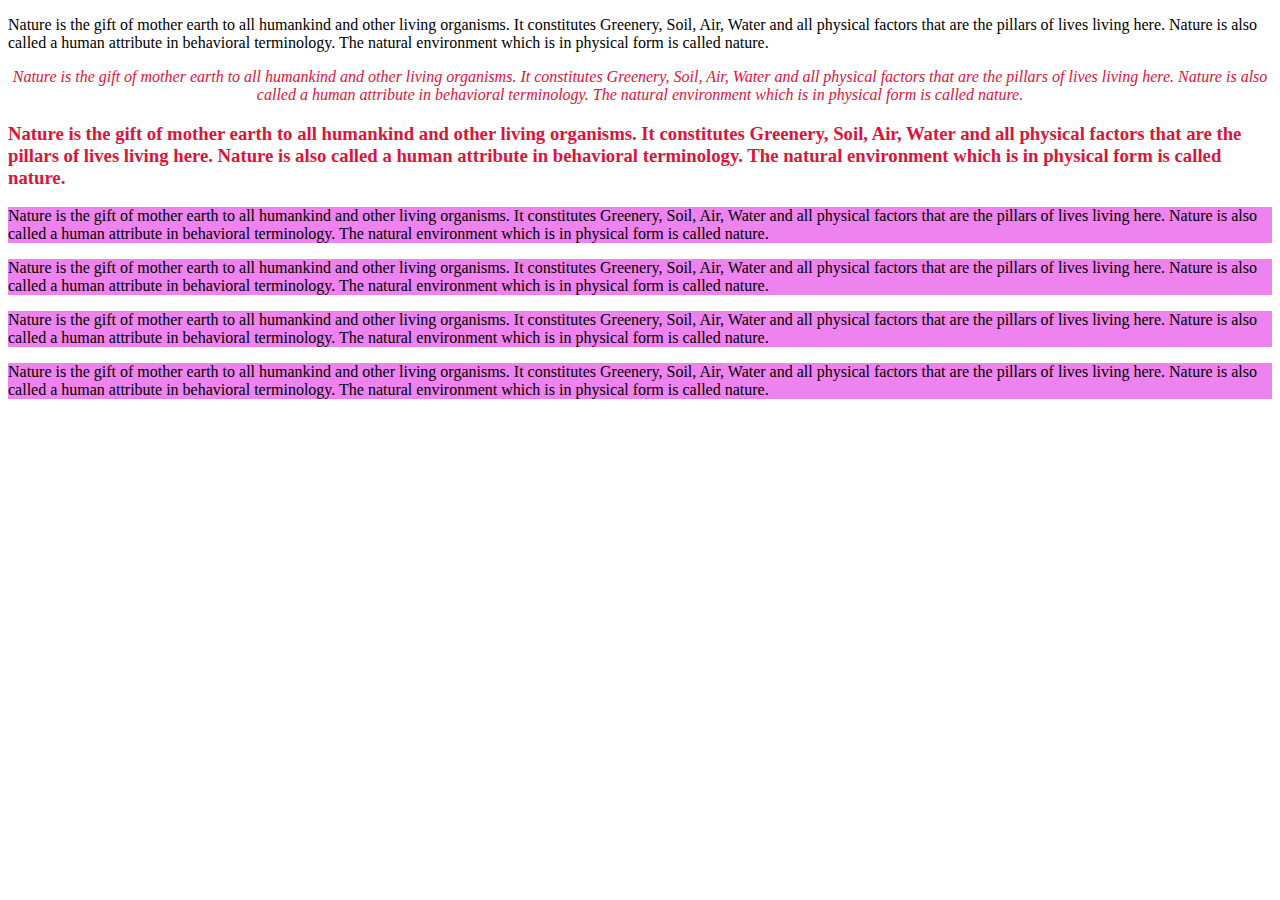
==== HTML-Day-14/index.html @ 0519c060 "combinators" ====
<!DOCTYPE html>

<html>

<head>
    <meta charset="UTF-8">
    <meta http-equiv="X-UA-Compatible" content="IE=edge">
    <meta name="viewport" content="width=device-width, initial-scale=1.0">
    <title>HTML</title>
    <link rel="stylesheet" href="style.css">
    <link rel="preconnect" href="https://fonts.googleapis.com">
    <link rel="preconnect" href="https://fonts.gstatic.com" crossorigin>
    <link
        href="https://fonts.googleapis.com/css2?family=Corinthia&family=Gwendolyn&family=Island+Moments&family=PT+Serif:ital@1&family=Poppins:ital,wght@0,100;1,100;1,500;1,900&display=swap"
        rel="stylesheet">
</head>

<body>
<!-- multiple classes -->
    <p>
        Nature is the gift of mother earth to all humankind and other living organisms.
        It constitutes Greenery, Soil, Air, Water and all physical factors that are the pillars of lives living here.
        Nature is also called a human attribute in behavioral terminology. The natural environment which is in physical
        form is called nature.
    </p>

    <p class="main cool">
        Nature is the gift of mother earth to all humankind and other living organisms.
        It constitutes Greenery, Soil, Air, Water and all physical factors that are the pillars of lives living here.
        Nature is also called a human attribute in behavioral terminology. The natural environment which is in physical
        form is called nature.
    </p>
    
    <h3 class="cool">
        Nature is the gift of mother earth to all humankind and other living organisms.
        It constitutes Greenery, Soil, Air, Water and all physical factors that are the pillars of lives living here.
        Nature is also called a human attribute in behavioral terminology. The natural environment which is in physical
        form is called nature.
    </h3>
 
    <!-- CSS combinators -->
    <div class="container">
        <p>
            Nature is the gift of mother earth to all humankind and other living organisms.
            It constitutes Greenery, Soil, Air, Water and all physical factors that are the pillars of lives living here.
            Nature is also called a human attribute in behavioral terminology. The natural environment which is in physical
            form is called nature.
        </p>
        <p>
            Nature is the gift of mother earth to all humankind and other living organisms.
            It constitutes Greenery, Soil, Air, Water and all physical factors that are the pillars of lives living here.
            Nature is also called a human attribute in behavioral terminology. The natural environment which is in physical
            form is called nature.
        </p>
        <p>
            Nature is the gift of mother earth to all humankind and other living organisms.
            It constitutes Greenery, Soil, Air, Water and all physical factors that are the pillars of lives living here.
            Nature is also called a human attribute in behavioral terminology. The natural environment which is in physical
            form is called nature.
        </p>
        <p>
            Nature is the gift of mother earth to all humankind and other living organisms.
            It constitutes Greenery, Soil, Air, Water and all physical factors that are the pillars of lives living here.
            Nature is also called a human attribute in behavioral terminology. The natural environment which is in physical
            form is called nature.
        </p>
    </div>
</body>

</html>
---- HTML-Day-14/style.css ----
.main{
    text-align: center;
    font-style: italic;
}

.cool{
    color: crimson;
}
/*
.container{
    color: white;
    font-style: italic;
    background:teal;
    font-weight: bold;
}*/

/*<!-- CSS combinators -->*/
/* p is the child of .container */
/*container , p are selectors & between > is says 
the relationship between the selectors*/
/* > is called combinator*/


.container > p{
background: violet;
}
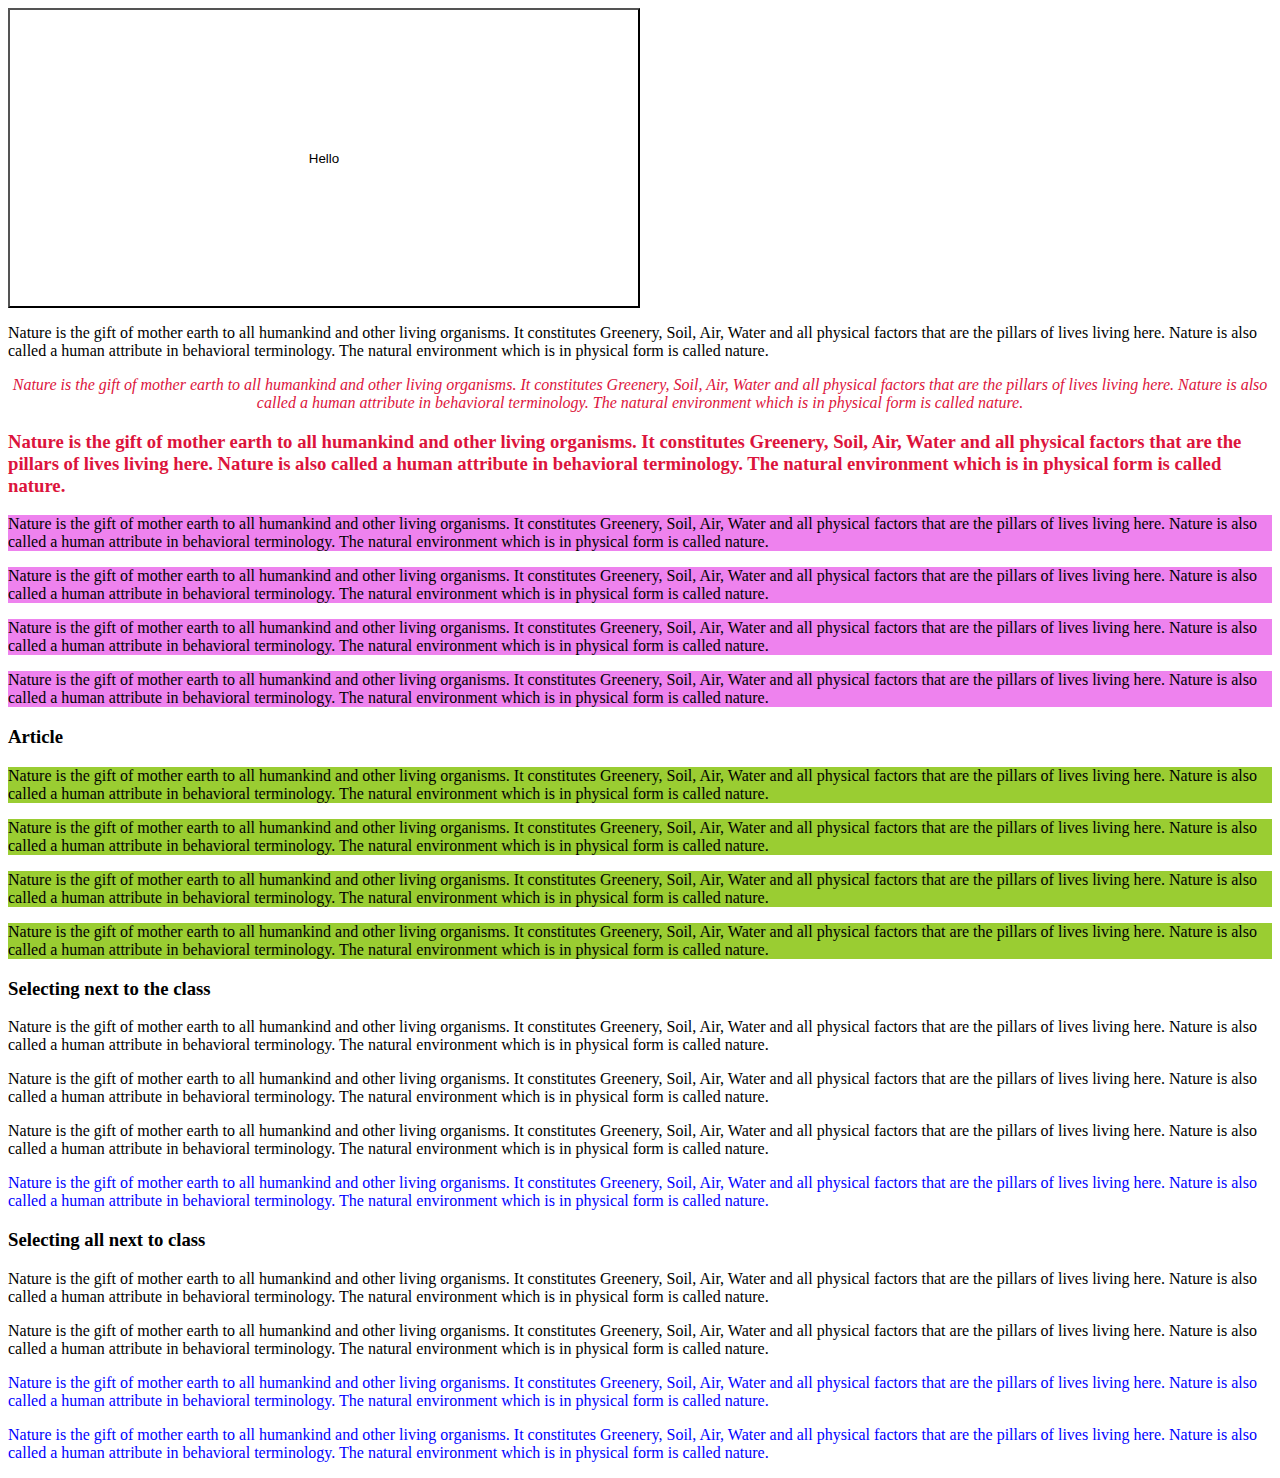
==== commit 7e9927c1: "pseudo selectors" ====
--- a/HTML-Day-14/index.html
+++ b/HTML-Day-14/index.html
@@ -16,55 +16,177 @@
 </head>
 
 <body>
+    <!-- pseudo selectors -->
+    <div>
+    <button>Hello</button>
+</div>
+</body>
+
 <!-- multiple classes -->
+<p>
+    Nature is the gift of mother earth to all humankind and other living organisms.
+    It constitutes Greenery, Soil, Air, Water and all physical factors that are the pillars of lives living here.
+    Nature is also called a human attribute in behavioral terminology. The natural environment which is in physical
+    form is called nature.
+</p>
+
+<p class="main cool">
+    Nature is the gift of mother earth to all humankind and other living organisms.
+    It constitutes Greenery, Soil, Air, Water and all physical factors that are the pillars of lives living here.
+    Nature is also called a human attribute in behavioral terminology. The natural environment which is in physical
+    form is called nature.
+</p>
+
+<h3 class="cool">
+    Nature is the gift of mother earth to all humankind and other living organisms.
+    It constitutes Greenery, Soil, Air, Water and all physical factors that are the pillars of lives living here.
+    Nature is also called a human attribute in behavioral terminology. The natural environment which is in physical
+    form is called nature.
+</h3>
+
+<!-- CSS combinators -->
+<div class="container">
     <p>
         Nature is the gift of mother earth to all humankind and other living organisms.
-        It constitutes Greenery, Soil, Air, Water and all physical factors that are the pillars of lives living here.
-        Nature is also called a human attribute in behavioral terminology. The natural environment which is in physical
+        It constitutes Greenery, Soil, Air, Water and all physical factors that are the pillars of lives living
+        here.
+        Nature is also called a human attribute in behavioral terminology. The natural environment which is in
+        physical
         form is called nature.
     </p>
-
-    <p class="main cool">
+    <p>
         Nature is the gift of mother earth to all humankind and other living organisms.
-        It constitutes Greenery, Soil, Air, Water and all physical factors that are the pillars of lives living here.
-        Nature is also called a human attribute in behavioral terminology. The natural environment which is in physical
+        It constitutes Greenery, Soil, Air, Water and all physical factors that are the pillars of lives living
+        here.
+        Nature is also called a human attribute in behavioral terminology. The natural environment which is in
+        physical
         form is called nature.
     </p>
-    
-    <h3 class="cool">
+    <p>
         Nature is the gift of mother earth to all humankind and other living organisms.
-        It constitutes Greenery, Soil, Air, Water and all physical factors that are the pillars of lives living here.
-        Nature is also called a human attribute in behavioral terminology. The natural environment which is in physical
+        It constitutes Greenery, Soil, Air, Water and all physical factors that are the pillars of lives living
+        here.
+        Nature is also called a human attribute in behavioral terminology. The natural environment which is in
+        physical
         form is called nature.
-    </h3>
- 
-    <!-- CSS combinators -->
-    <div class="container">
+    </p>
+    <p>
+        Nature is the gift of mother earth to all humankind and other living organisms.
+        It constitutes Greenery, Soil, Air, Water and all physical factors that are the pillars of lives living
+        here.
+        Nature is also called a human attribute in behavioral terminology. The natural environment which is in
+        physical
+        form is called nature.
+    </p>
+</div>
+<h3>Article</h3>
+<div class="container-art">
+    <article>
         <p>
             Nature is the gift of mother earth to all humankind and other living organisms.
-            It constitutes Greenery, Soil, Air, Water and all physical factors that are the pillars of lives living here.
-            Nature is also called a human attribute in behavioral terminology. The natural environment which is in physical
+            It constitutes Greenery, Soil, Air, Water and all physical factors that are the pillars of lives living
+            here.
+            Nature is also called a human attribute in behavioral terminology. The natural environment which is in
+            physical
             form is called nature.
         </p>
         <p>
             Nature is the gift of mother earth to all humankind and other living organisms.
-            It constitutes Greenery, Soil, Air, Water and all physical factors that are the pillars of lives living here.
-            Nature is also called a human attribute in behavioral terminology. The natural environment which is in physical
+            It constitutes Greenery, Soil, Air, Water and all physical factors that are the pillars of lives living
+            here.
+            Nature is also called a human attribute in behavioral terminology. The natural environment which is in
+            physical
             form is called nature.
         </p>
         <p>
             Nature is the gift of mother earth to all humankind and other living organisms.
-            It constitutes Greenery, Soil, Air, Water and all physical factors that are the pillars of lives living here.
-            Nature is also called a human attribute in behavioral terminology. The natural environment which is in physical
+            It constitutes Greenery, Soil, Air, Water and all physical factors that are the pillars of lives living
+            here.
+            Nature is also called a human attribute in behavioral terminology. The natural environment which is in
+            physical
             form is called nature.
         </p>
         <p>
             Nature is the gift of mother earth to all humankind and other living organisms.
-            It constitutes Greenery, Soil, Air, Water and all physical factors that are the pillars of lives living here.
-            Nature is also called a human attribute in behavioral terminology. The natural environment which is in physical
+            It constitutes Greenery, Soil, Air, Water and all physical factors that are the pillars of lives living
+            here.
+            Nature is also called a human attribute in behavioral terminology. The natural environment which is in
+            physical
             form is called nature.
         </p>
-    </div>
-</body>
+    </article>
+</div>
+<h3>Selecting next to the class</h3>
+<div class="container-next">
+    <p>
+        Nature is the gift of mother earth to all humankind and other living organisms.
+        It constitutes Greenery, Soil, Air, Water and all physical factors that are the pillars of lives living
+        here.
+        Nature is also called a human attribute in behavioral terminology. The natural environment which is in
+        physical
+        form is called nature.
+    </p>
+    <p class="one">
+        Nature is the gift of mother earth to all humankind and other living organisms.
+        It constitutes Greenery, Soil, Air, Water and all physical factors that are the pillars of lives living
+        here.
+        Nature is also called a human attribute in behavioral terminology. The natural environment which is in
+        physical
+        form is called nature.
+    </p>
+    <p>
+        Nature is the gift of mother earth to all humankind and other living organisms.
+        It constitutes Greenery, Soil, Air, Water and all physical factors that are the pillars of lives living
+        here.
+        Nature is also called a human attribute in behavioral terminology. The natural environment which is in
+        physical
+        form is called nature.
+    </p>
+    <p>
+        Nature is the gift of mother earth to all humankind and other living organisms.
+        It constitutes Greenery, Soil, Air, Water and all physical factors that are the pillars of lives living
+        here.
+        Nature is also called a human attribute in behavioral terminology. The natural environment which is in
+        physical
+        form is called nature.
+    </p>
+</div>
+<h3>Selecting all next to class</h3>
+<div class="container-til">
+    <p>
+        Nature is the gift of mother earth to all humankind and other living organisms.
+        It constitutes Greenery, Soil, Air, Water and all physical factors that are the pillars of lives living
+        here.
+        Nature is also called a human attribute in behavioral terminology. The natural environment which is in
+        physical
+        form is called nature.
+    </p>
+    <p class="two">
+        Nature is the gift of mother earth to all humankind and other living organisms.
+        It constitutes Greenery, Soil, Air, Water and all physical factors that are the pillars of lives living
+        here.
+        Nature is also called a human attribute in behavioral terminology. The natural environment which is in
+        physical
+        form is called nature.
+    </p>
+    <p>
+        Nature is the gift of mother earth to all humankind and other living organisms.
+        It constitutes Greenery, Soil, Air, Water and all physical factors that are the pillars of lives living
+        here.
+        Nature is also called a human attribute in behavioral terminology. The natural environment which is in
+        physical
+        form is called nature.
+    </p>
+    <p>
+        Nature is the gift of mother earth to all humankind and other living organisms.
+        It constitutes Greenery, Soil, Air, Water and all physical factors that are the pillars of lives living
+        here.
+        Nature is also called a human attribute in behavioral terminology. The natural environment which is in
+        physical
+        form is called nature.
+    </p>
+</div>
+
+
 
 </html>--- a/HTML-Day-14/style.css
+++ b/HTML-Day-14/style.css
@@ -19,8 +19,52 @@
 /*container , p are selectors & between > is says 
 the relationship between the selectors*/
 /* > is called combinator*/
+/*space is a next combinator*/
+/* + will select next sibling*/
 
 
+/* > is child selector */
 .container > p{
 background: violet;
 }
+
+.container-art p{
+background: yellowgreen;
+}
+
+/* + will select next sibling*/
+.one + p + p{
+    color: blue;
+}
+
+/*~ select all next to class*/
+.two ~ p{
+    color: blue;
+}
+
+/*
+button{
+    height: 300px;
+    width: 50%;
+    background: cornflowerblue;
+    transition: 0.2s;
+}
+button:hover{
+    background:greenyellow;
+    border-radius: 50%;
+    transform: scale(1);
+}
+*/
+button{
+    height: 300px;
+    width: 50%;
+    /*background: cornflowerblue;*/
+    background: url(https://media.istockphoto.com/photos/colored-powder-explosion-on-black-background-picture-id1057506940?k=20&m=1057506940&s=612x612&w=0&h=3j5EA6YFVg3q-laNqTGtLxfCKVR3_o6gcVZZseNaWGk=);
+    background-size: cover;
+    transition: 0.2s;
+}
+button:hover{
+    background:greenyellow;
+    border-radius: 50%;
+    transform: scale(1);
+}